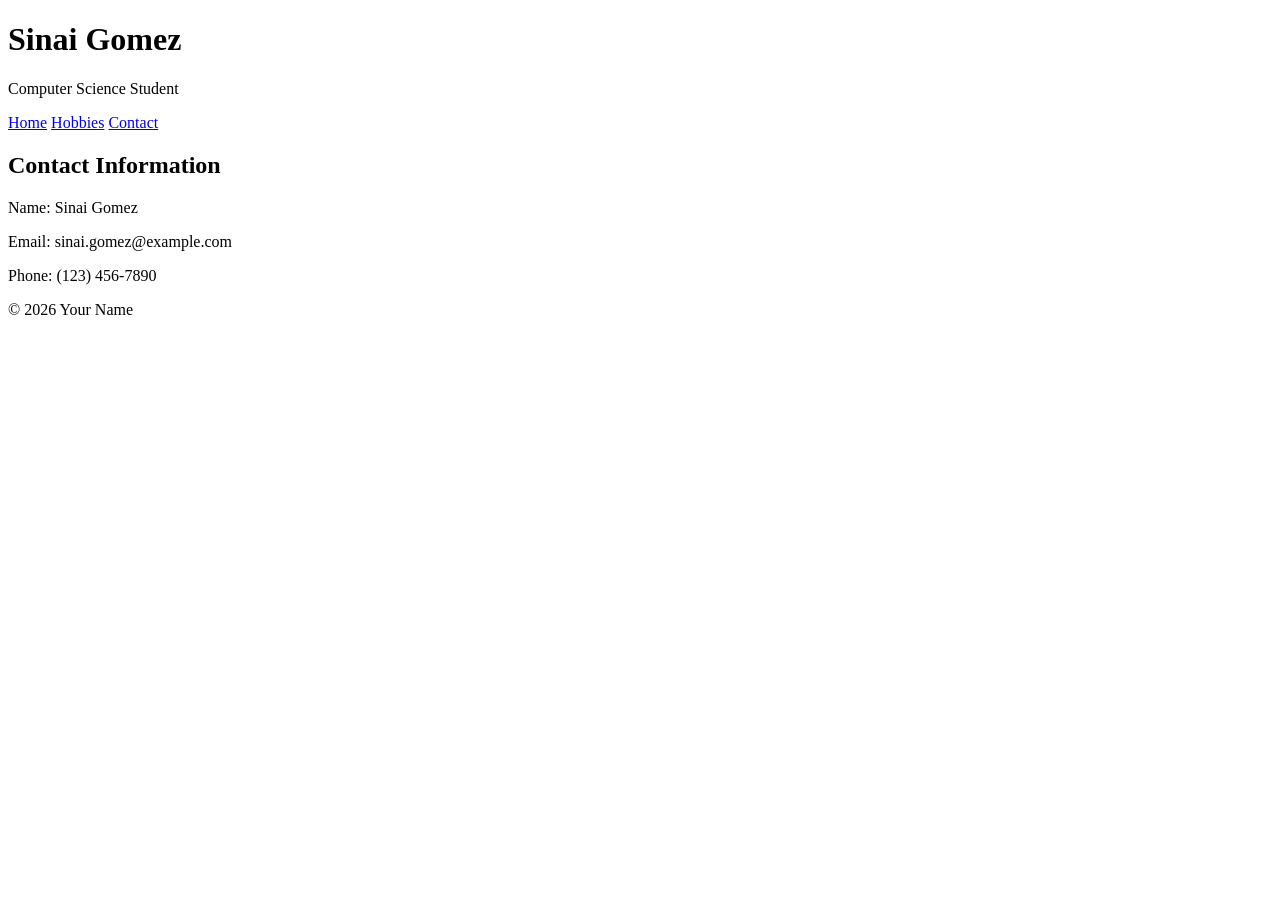
==== contact.html @ d6e543b0 "Add Website" ====
<!DOCTYPE html>
<html lang="en">
<head>
<meta charset="UTF-8">
<title>My Contact Information</title>
</head>
<body>
<header>
<h1>Sinai Gomez</h1>
<p>Computer Science Student</p>
</header>
<nav>
<a href="C:\Users\agome\OneDrive\Documents\Gomez-Resume\index.html">Home</a>
<a href="C:\Users\agome\OneDrive\Documents\Gomez-Resume\hobbies.html">Hobbies</a>
<a href="C:\Users\agome\OneDrive\Documents\Gomez-Resume\contact.html">Contact</a>
</nav>
<main>
<section>
<h2>Contact Information</h2>
<p>Name: Sinai Gomez</p>
<p>Email: sinai.gomez@example.com</p>
<p>Phone: (123) 456-7890</p>
</section>
</main>
<footer>
<p>&copy; 2026 Your Name</p>
</footer>
</body>
</html>
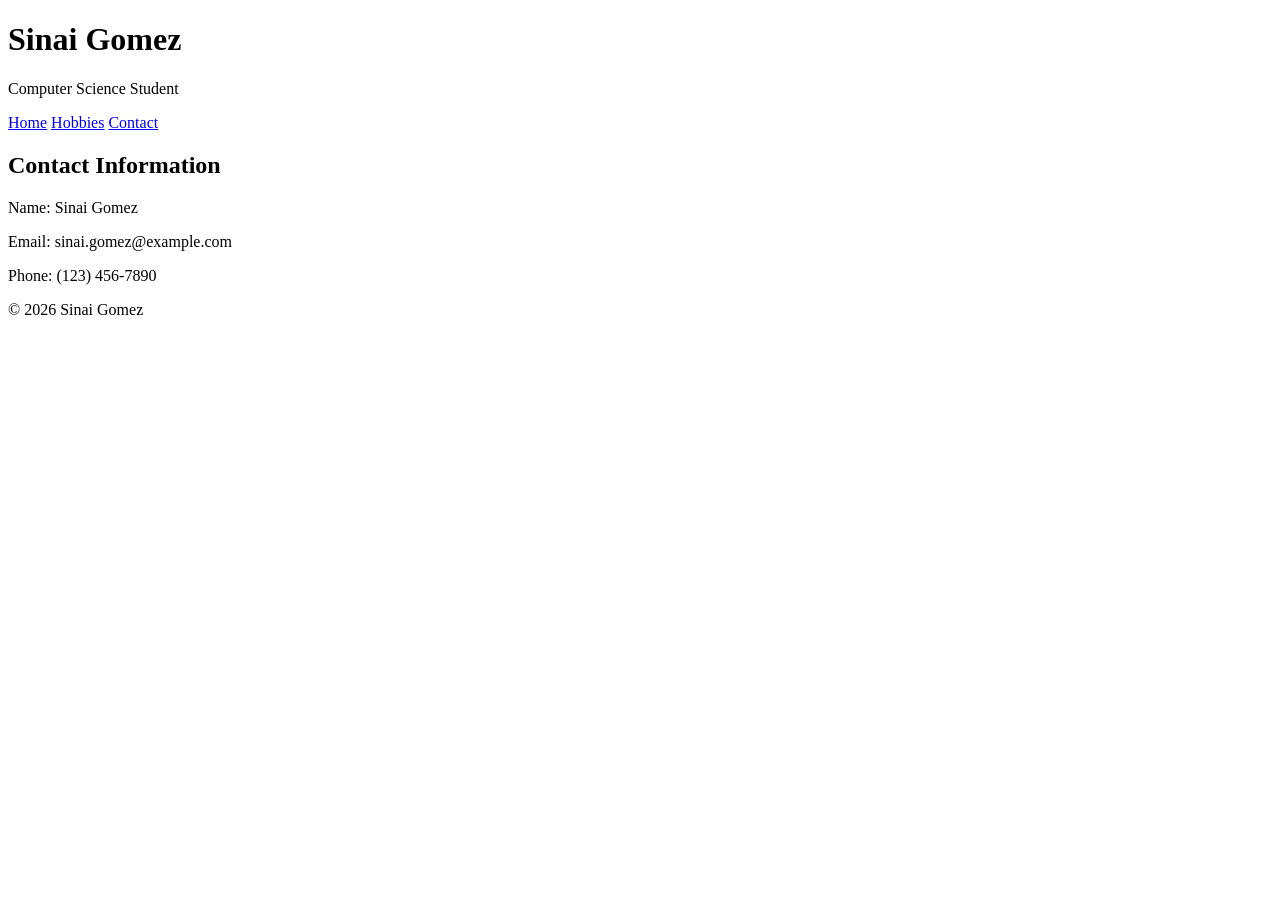
==== commit 5ec2e9b9: "Add resume files" ====
--- a/contact.html
+++ b/contact.html
@@ -10,9 +10,9 @@
 <p>Computer Science Student</p>
 </header>
 <nav>
-<a href="C:\Users\agome\OneDrive\Documents\Gomez-Resume\index.html">Home</a>
-<a href="C:\Users\agome\OneDrive\Documents\Gomez-Resume\hobbies.html">Hobbies</a>
-<a href="C:\Users\agome\OneDrive\Documents\Gomez-Resume\contact.html">Contact</a>
+<a href="index.html">Home</a>
+<a href="hobbies.html">Hobbies</a>
+<a href="contact.html">Contact</a>
 </nav>
 <main>
 <section>
@@ -23,7 +23,7 @@
 </section>
 </main>
 <footer>
-<p>&copy; 2026 Your Name</p>
+<p>&copy; 2026 Sinai Gomez</p>
 </footer>
 </body>
 </html>
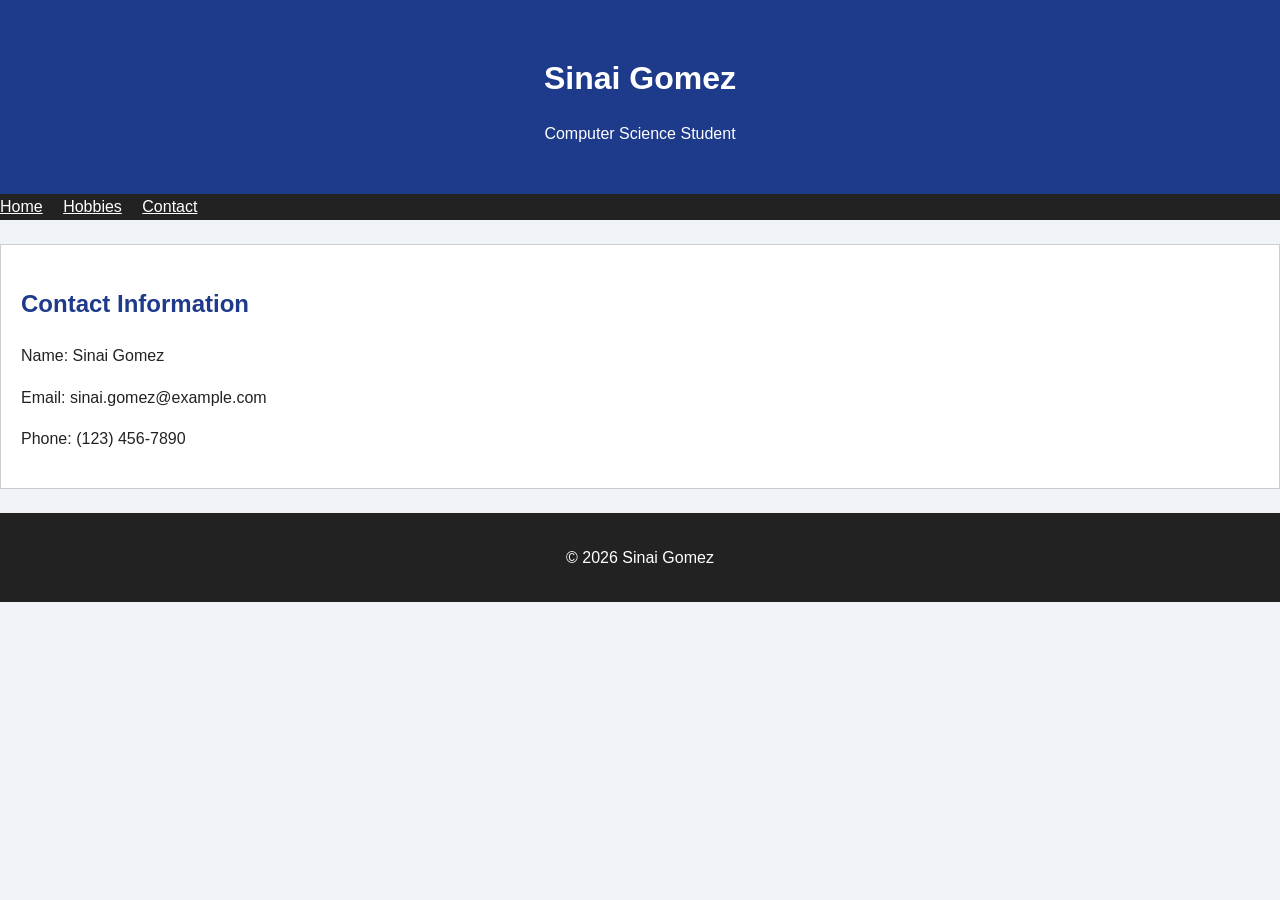
==== commit 335d1bc8: "Add stylesheet link to contact.html Added link to external stylesheet in the head section." ====
--- a/contact.html
+++ b/contact.html
@@ -3,6 +3,7 @@
 <head>
 <meta charset="UTF-8">
 <title>My Contact Information</title>
+<link rel="stylesheet" href="style.css">
 </head>
 <body>
 <header>
@@ -26,4 +27,4 @@
 <p>&copy; 2026 Sinai Gomez</p>
 </footer>
 </body>
-</html>+</html>
--- a/style.css
+++ b/style.css
@@ -0,0 +1,81 @@
+/*1. Base styles */
+*{
+  box-sizing: border-box;
+}
+body{
+  margin: 0;
+  font-family: Arial, sans-serif;
+  font-size: 1rem;
+  line-height: 1.6;
+  color: #222222;
+  background-color: #f0f4f8;
+}
+/* 2. Header */
+header{
+  padding: 2rem 1rem;
+  background-color: #1e3a8a;
+  color: white;
+  text-align: center;
+}
+h1{
+  font-size: 2rem;
+  margin-bottom: 0.5rem;
+}
+h2{
+  color: #1e3a8a;
+  font-sizing: 1.5rem;
+}
+/*3. Navigation */
+nav{
+  background-color: #222222;
+  padding: 1rem
+  text-align: center;
+}
+nav a{
+  color: white;
+  margin-right: 1rem;
+  text-decoration: underline;
+}
+nav a:hover{
+  color: #93c5fd;
+}
+nav a:focus{
+  outline:2px solid #facc15;
+  outline-offset: 3px;
+}
+/*4. Main content and sections */
+main{
+  width: 90%
+  max-width: 900px;
+  margin:1.5rem auto;
+}
+section{
+  padding:1.25rem;
+  margin-bottom: 1.5rem;
+  background-color: white;
+  border: 1px solid #cccccc;
+}
+/*5. Reusable class selectors*/
+.intro{
+  font-size: 1.125rem;
+}
+.profile-photo{
+  width: 180px;
+  max-width: 100%
+  height: auto;
+  border: 2px solid white;
+}
+.skills{
+  background-color: #f8fafc;
+}
+/*6. Contact section*/
+#contact{
+  border-left: 4px sold #1e3a8a;
+}
+/*7. Footer*/
+footer{
+  padding: 1rem;
+  text-align: center;
+  background-color: #222222;
+  color: white;
+}
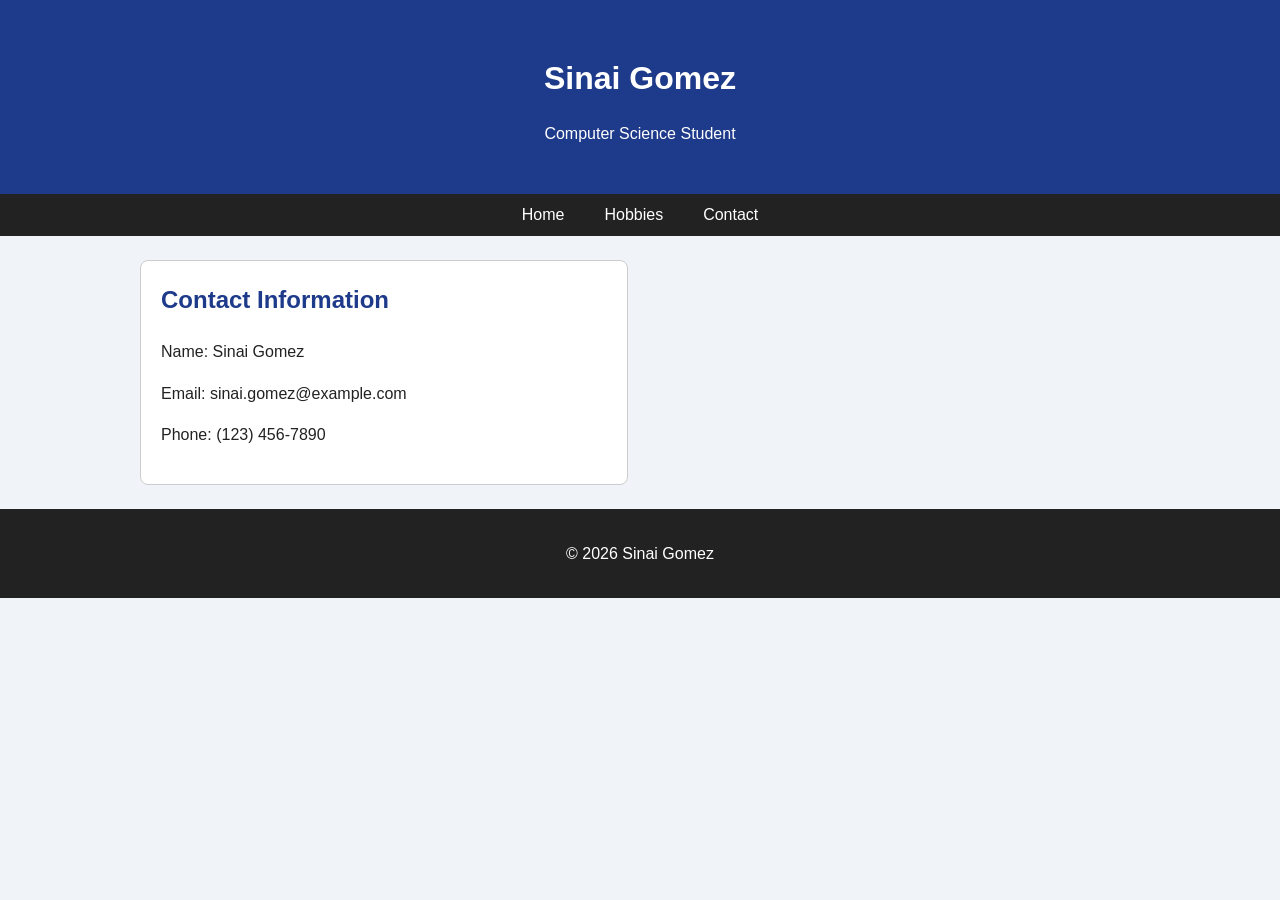
==== commit 9143e9d7: "Enhance contact.html with viewport meta tag Added viewport meta tag for responsive design." ====
--- a/contact.html
+++ b/contact.html
@@ -2,6 +2,7 @@
 <html lang="en">
 <head>
 <meta charset="UTF-8">
+<meta name="viewport" content="width=device-width, initial-scale=1.0">
 <title>My Contact Information</title>
 <link rel="stylesheet" href="style.css">
 </head>
@@ -16,7 +17,7 @@
 <a href="contact.html">Contact</a>
 </nav>
 <main>
-<section>
+<section id="contact">
 <h2>Contact Information</h2>
 <p>Name: Sinai Gomez</p>
 <p>Email: sinai.gomez@example.com</p>
--- a/style.css
+++ b/style.css
@@ -21,61 +21,173 @@
   font-size: 2rem;
   margin-bottom: 0.5rem;
 }
+/*3. Profile Image */
+.profile-photo{
+  display: block;
+  width: 180px;
+  max-width: 100%;
+  height: auto;
+  margin: 0 auto;
+  border: 3px solid white;
+  border-radius: 10px;
+}
+/*4. Navigation */
+nav{
+  display: flex;
+  flex-direction: row;
+  justify-content: center;
+  align-items: center;
+  flex-wrap: wrap;
+  gap: 16px;
+  width: 100%
+  padding: 16px;
+  margin: 0;
+  background-color: #222222;
+}
+nav a{
+  display: inline-block;
+  color: white;
+  padding: 8px 12px;
+  text-decoration: none;
+  border-radius: 4px;
+}
+nav a:hover {
+  color: #222222
+  background-color: #93c5fd;
+}
+nav a:focus {
+  outline: 2px solid #facc15;
+  outline-offset: 3px;
+}
+/*5. Main content: Css Grid */
+main{
+  width: 90%;
+  max-width: 1000px;
+  margin: 1.5rem auto;
+  display: grid;
+  grid-template-columns: repeat(2, minmax(0, 1fr));
+  gap: 1.5rem;
+  align-items: stretch;
+}
+main > section:first-child{
+  min-width: 0;
+  padding:1.25rem;
+  margin: 0;
+  background-color: white;
+  border: 1px solid #cccccc;
+  border-radius: 8px;
+  overflow-wrap: anywhere;
+}
+main > section: first-child{
+  grid-column: 1/ -1;
+}
 h2{
   color: #1e3a8a;
-  font-sizing: 1.5rem;
+  font-size: 1.5rem;
+  margin-top: 0;
 }
-/*3. Navigation */
-nav{
-  background-color: #222222;
-  padding: 1rem
-  text-align: center;
+h3{
+  margin-bottom: 0.25rem;
 }
-nav a{
-  color: white;
-  margin-right: 1rem;
-  text-decoration: underline;
-}
-nav a:hover{
-  color: #93c5fd;
-}
-nav a:focus{
-  outline:2px solid #facc15;
-  outline-offset: 3px;
-}
-/*4. Main content and sections */
-main{
-  width: 90%
-  max-width: 900px;
-  margin:1.5rem auto;
-}
-section{
-  padding:1.25rem;
-  margin-bottom: 1.5rem;
-  background-color: white;
-  border: 1px solid #cccccc;
-}
-/*5. Reusable class selectors*/
+/* 6. Class selectors*/
 .intro{
   font-size: 1.125rem;
-}
-.profile-photo{
-  width: 180px;
-  max-width: 100%
-  height: auto;
-  border: 2px solid white;
 }
 .skills{
   background-color: #f8fafc;
 }
-/*6. Contact section*/
+.skills ul{
+  display: flex;
+  flex-wrap: wrap;
+  gap: 12px;
+  padding-left: 0;
+  list-style: none;
+}
+.skills li{
+  padding: 8px 12px;
+  margin: 0;
+  background-color: #e6edf5;
+  border: 1px solid #cccccc;
+  border-radius: 5px;
+}
+/*7. CSS Gris*/
+#projects{
+  grid-column: 1 / -1
+}
+.project-container{
+  display: grid;
+  grid-template-columns: repeat(2, minmax(0, 1fr));
+  grid-auto-rows: minmax(120px, auto);
+  gap: 20px;
+}
+.project{
+  min-width: 0;
+  padding: 20px;
+  background-color: #e6edf5;
+  border: 1px solid #cccccc;
+  border-radius: 8px;
+  overflow-wrap: anywhere;
+}
+.project.features{
+  grid-column: span 2;
+}
+/*8. Contact section*/
 #contact{
   border-left: 4px sold #1e3a8a;
 }
-/*7. Footer*/
+/*9. Footer*/
 footer{
   padding: 1rem;
   text-align: center;
   background-color: #222222;
   color: white;
 }
+/*10. Responsive design*/
+@media (max-width: 700px) {
+  main{
+    grid-template-columns: 1fr;
+    width: 92%;
+    gap: 1rem;
+  }
+  main > section:first-child{
+    grid-column: auto;
+  }
+  header{
+    padding: 1.5rem 1rem;
+  }
+  h1{
+    font-size: 1.75rem;
+  }
+  .project-container{
+    grid-template-columns:repeat(2, minmax(0, 1fr));
+    gap: 12px;
+}
+@media (max-width:480px){
+  nav{
+    flex-direction: column;
+    align-items: center;
+    gap: 8px;
+  }
+  nav a{
+    display: block;
+    width: 100%;
+    max-width: 220px;
+    text-align: center;
+  }
+  main{
+    width: 94%
+    margin: 1rem auto
+  }
+  main > section{
+    padding: 1rem;
+  }
+  h2{
+    font-size: 1.3rem;
+  }
+  .project-container{
+    grid-template-columns: 1fr;
+  }
+  .project.featured{
+    grid-column: auto;
+  }
+}
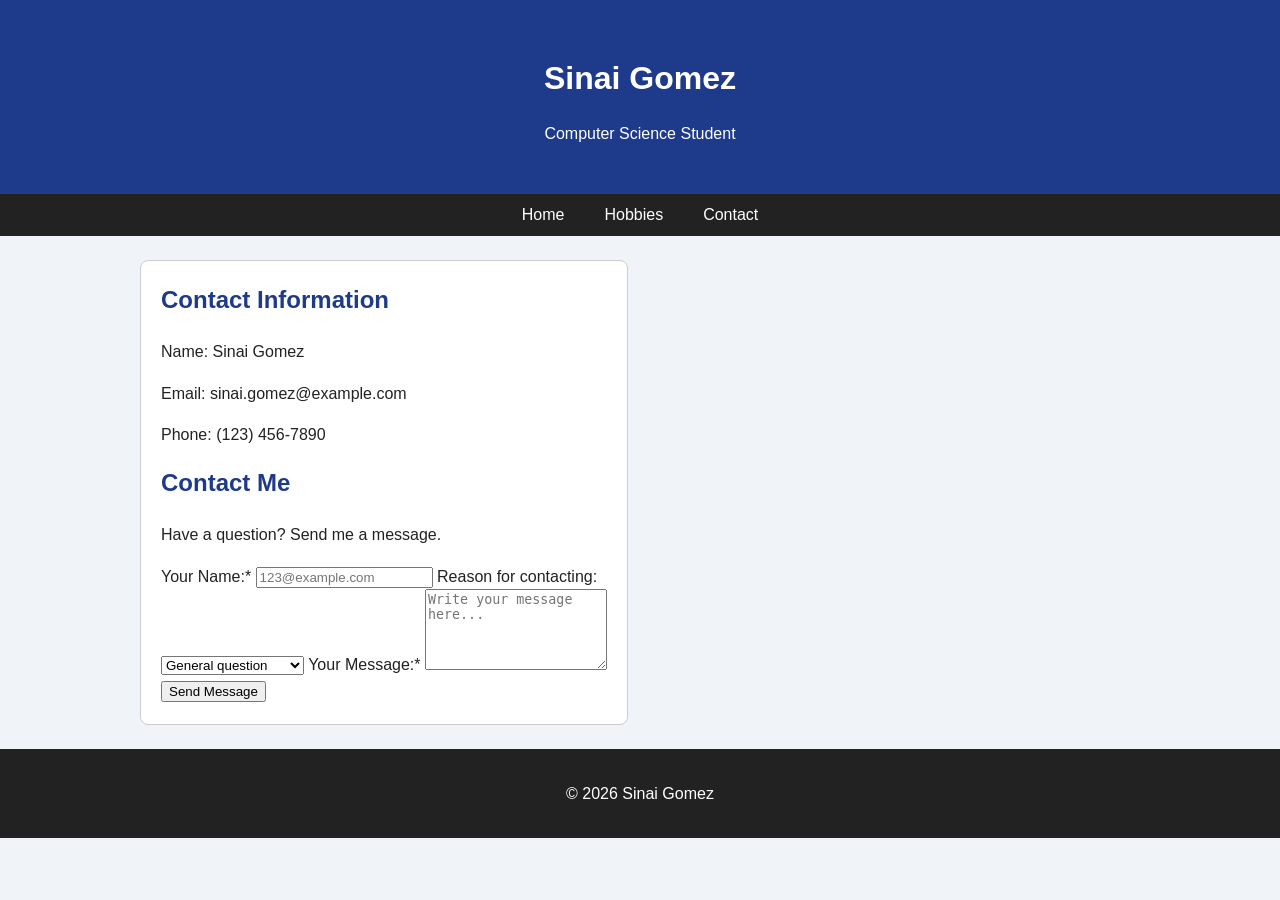
==== commit 6f8ad44d: "Enhance contact page with a contact form Added a contact form for user inquiries." ====
--- a/contact.html
+++ b/contact.html
@@ -1,15 +1,15 @@
 <!DOCTYPE html>
 <html lang="en">
 <head>
-<meta charset="UTF-8">
-<meta name="viewport" content="width=device-width, initial-scale=1.0">
-<title>My Contact Information</title>
-<link rel="stylesheet" href="style.css">
+  <meta charset="UTF-8">
+  <meta name="viewport" content="width=device-width, initial-scale=1.0">
+  <title>My Contact Information</title>
+  <link rel="stylesheet" href="style.css">
 </head>
 <body>
-<header>
-<h1>Sinai Gomez</h1>
-<p>Computer Science Student</p>
+  <header>
+    <h1>Sinai Gomez</h1>
+    <p>Computer Science Student</p>
 </header>
 <nav>
 <a href="index.html">Home</a>
@@ -17,11 +17,41 @@
 <a href="contact.html">Contact</a>
 </nav>
 <main>
-<section id="contact">
-<h2>Contact Information</h2>
-<p>Name: Sinai Gomez</p>
+  <section id="contact">
+    <h2>Contact Information</h2>
+    <p>Name: Sinai Gomez</p>
 <p>Email: sinai.gomez@example.com</p>
 <p>Phone: (123) 456-7890</p>
+    <h2>Contact Me</h2>
+    <p>Have a question? Send me a message.</p>
+    <form onsubmit="event.preventDefault()">
+      <label for="name">Your Name:*</label>
+      <input 
+        type="email"
+        id="email"
+        name="email"
+        placeholder="123@example.com"
+        required
+      >
+      <label for="subject">Reason for contacting:</label>
+      <select id="subject" name="subject">
+        <option value="general">General question</option>
+        <option value="project">Project collaboration</option>
+        <option value="feedback">Feedback</option>
+      </select>
+      <label for="message">Your Message:*</label>
+      <textarea
+        id="message"
+        name="message"
+        rows="5"
+        minlength="10"
+        maxlength="500"
+        placeholder="Write your message here..."
+        required
+        ></textarea>
+      <button type="submit">Send Message</button>
+    </form>
+
 </section>
 </main>
 <footer>
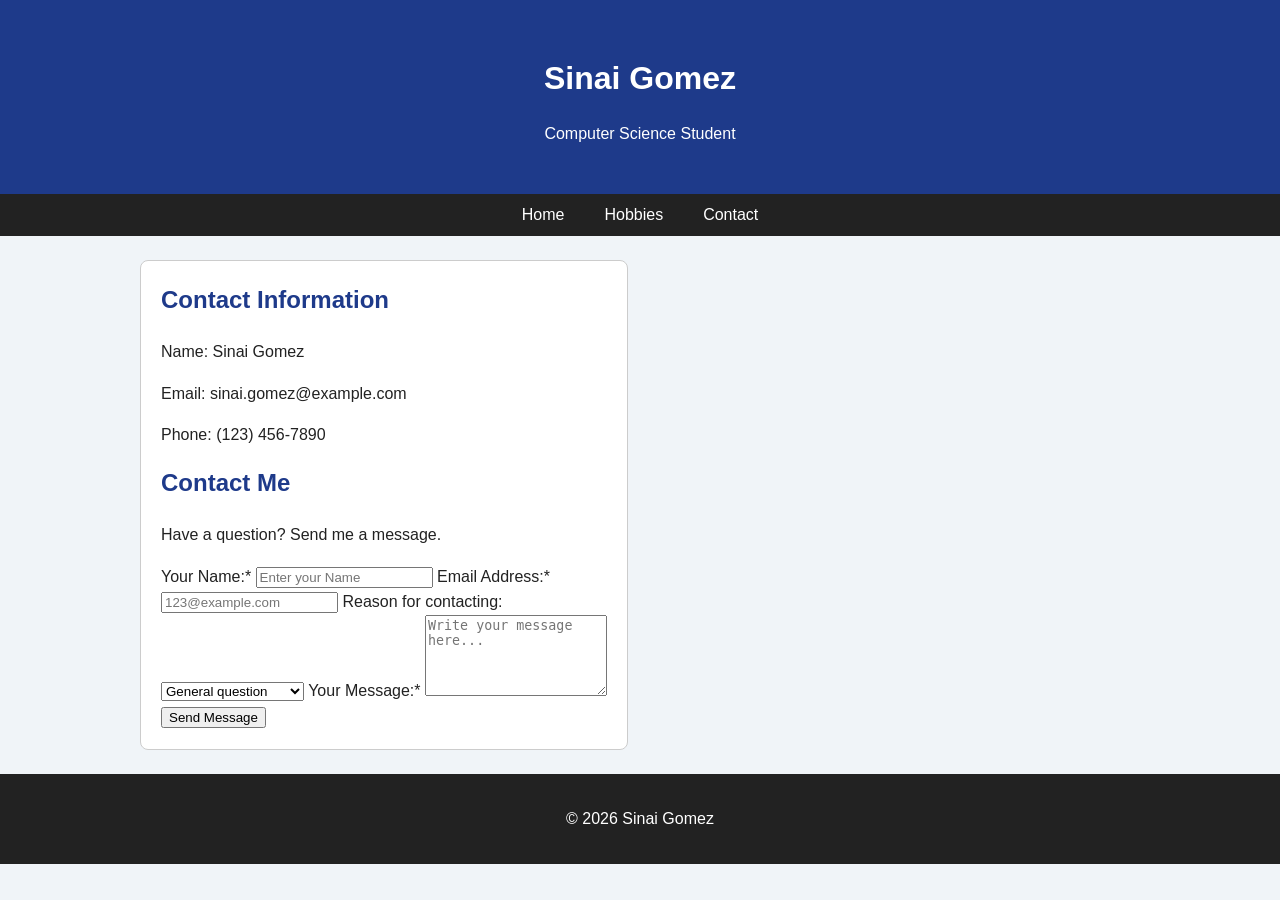
==== commit 84927527: "Modify contact form structure and inputs Updated contact form to include name input and adjusted inp" ====
--- a/contact.html
+++ b/contact.html
@@ -26,6 +26,16 @@
     <p>Have a question? Send me a message.</p>
     <form onsubmit="event.preventDefault()">
       <label for="name">Your Name:*</label>
+      <input
+        type="text"
+        id="name"
+        name="name"
+        placeholder="Enter your Name"
+        minlength="2"
+        maxlength="50"
+        required
+        >
+      <label for="email">Email Address:*</label>
       <input 
         type="email"
         id="email"
